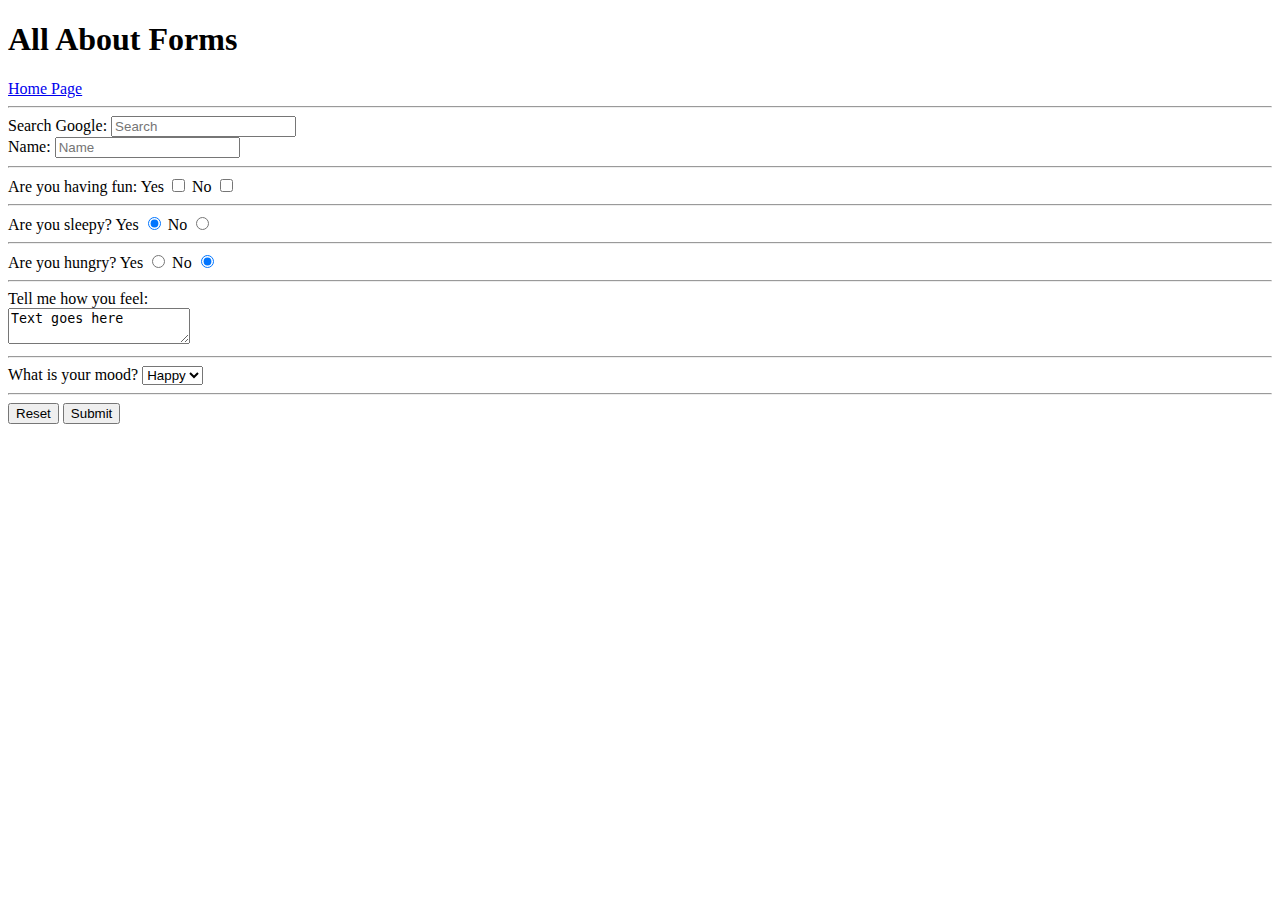
==== form.html @ fb4f17c3 "Initial commit" ====
<!DOCTYPE html>
<html lang="en">
  <head>
    <meta charset="UTF-8" />
    <meta name="viewport" content="width=device-width, initial-scale=1.0" />
    <meta http-equiv="X-UA-Compatible" content="ie=edge" />
    <title>Static Template</title>
  </head>
  <body>
    <h1>All About Forms</h1>
    <a href="index.html">Home Page</a>
    <hr />
    <form action="https://www.google.com/search" method="GET">
      <div>
        <label for="search">Search Google: </label>
        <input id="search" type"text" value="" name="q" placeholder="Search"/>
      </div>
      <div>
        <label for="nameField">Name: </label>
        <input id="nameField" type"text" value="" name="text"
        placeholder="Name"/>
      </div>
      <hr />
      <div>
        <label>Are you having fun: </label>
        <label for="checkboxYes">Yes</label>
        <input id="checkboxYes" type="checkbox" name="checkbox" value="1" />
        <label for="checkboxNo">No</label>
        <input id="checkboxNo" type="checkbox" name="checkbox" value="2" />
      </div>
      <hr />
      <div>
        <label for="radioGroup1">Are you sleepy?</label>
        <label for="radio1">Yes</label>
        <input id="radio1" type="radio" name="group1" checked value="Yes1" />
        <label for="radio2">No</label>
        <input id="radio2" type="radio" name="group1" value="No1" />
        <hr />
        <label for="radioGroup2">Are you hungry?</label>
        <label for="radioGroup1Yes">Yes</label>
        <input id="radioGroup1Yes" type="radio" name="group2" value="Yes2" />
        <label for="radioGroup2No">No</label>
        <input
          id="radioGroup2No"
          type="radio"
          name="group2"
          checked
          value="No2"
        />
      </div>
      <hr />
      <div>
        <div>
          <label for="textarea">Tell me how you feel:</label>
        </div>
        <textarea id="textarea" name="textarea">
Text goes here
        </textarea>
      </div>
      <hr />
      <div>
        <label for="select">What is your mood?</label>
        <select id="select" name="select">
          <option value="sad">Sad</option>
          <option selected value="happy">Happy</option>
          <option value="angry">Angry</option>
          <option value="blah">Blah</option>
        </select>
      </div>
      <hr />
      <button type="reset">Reset</button>
      <button type="submit">Submit</button>
    </form>
  </body>
</html>
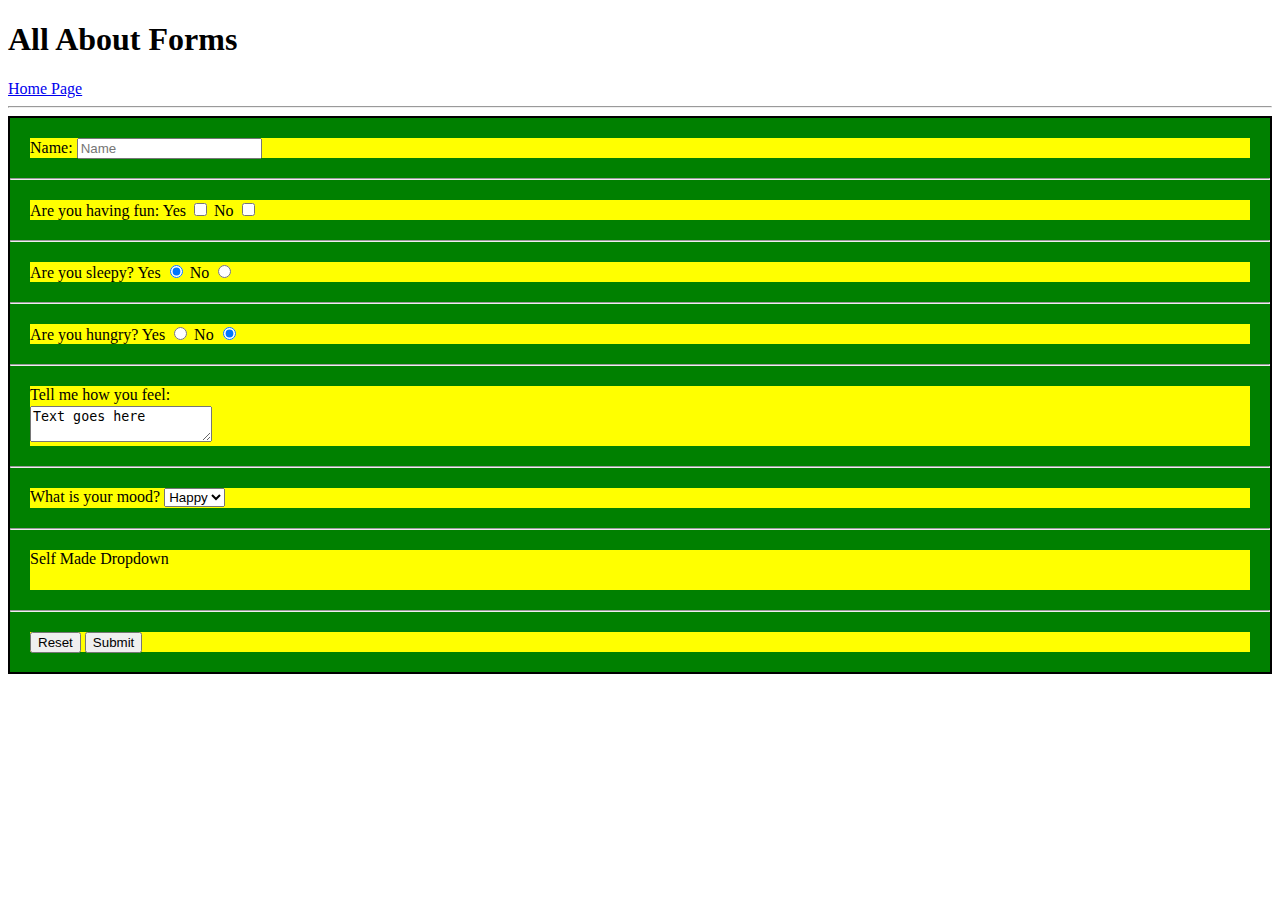
==== commit f3905451: "Latest Changes" ====
--- a/form.html
+++ b/form.html
@@ -4,41 +4,71 @@
     <meta charset="UTF-8" />
     <meta name="viewport" content="width=device-width, initial-scale=1.0" />
     <meta http-equiv="X-UA-Compatible" content="ie=edge" />
+    <link rel="stylesheet" href="styles.css" />
     <title>Static Template</title>
   </head>
   <body>
     <h1>All About Forms</h1>
     <a href="index.html">Home Page</a>
     <hr />
-    <form action="https://www.google.com/search" method="GET">
-      <div>
-        <label for="search">Search Google: </label>
-        <input id="search" type"text" value="" name="q" placeholder="Search"/>
-      </div>
+    <form class="form" action="https://www.google.com/search" method="GET">
       <div>
         <label for="nameField">Name: </label>
-        <input id="nameField" type"text" value="" name="text"
-        placeholder="Name"/>
+        <input id="nameField" type"text" value="" name="text" placeholder="Name"
+        class="input-text"/>
       </div>
       <hr />
-      <div>
+      <div class="fun">
         <label>Are you having fun: </label>
         <label for="checkboxYes">Yes</label>
-        <input id="checkboxYes" type="checkbox" name="checkbox" value="1" />
+        <input
+          class="checkbox"
+          id="checkboxYes"
+          type="checkbox"
+          name="checkbox"
+          value="1"
+        />
         <label for="checkboxNo">No</label>
-        <input id="checkboxNo" type="checkbox" name="checkbox" value="2" />
+        <input
+          class="checkbox"
+          id="checkboxNo"
+          type="checkbox"
+          name="checkbox"
+          value="2"
+        />
       </div>
       <hr />
-      <div>
-        <label for="radioGroup1">Are you sleepy?</label>
+      <div class="sleepy">
+        <label class="radio" for="radioGroup1">Are you sleepy?</label>
         <label for="radio1">Yes</label>
-        <input id="radio1" type="radio" name="group1" checked value="Yes1" />
+        <input
+          class="radio"
+          id="radio1"
+          type="radio"
+          name="group1"
+          checked
+          value="Yes1"
+        />
         <label for="radio2">No</label>
-        <input id="radio2" type="radio" name="group1" value="No1" />
-        <hr />
+        <input
+          class="radio"
+          id="radio2"
+          type="radio"
+          name="group1"
+          value="No1"
+        />
+      </div>
+      <hr />
+      <div class="hungry">
         <label for="radioGroup2">Are you hungry?</label>
         <label for="radioGroup1Yes">Yes</label>
-        <input id="radioGroup1Yes" type="radio" name="group2" value="Yes2" />
+        <input
+          class="radio"
+          id="radioGroup1Yes"
+          type="radio"
+          name="group2"
+          value="Yes2"
+        />
         <label for="radioGroup2No">No</label>
         <input
           id="radioGroup2No"
@@ -46,30 +76,43 @@
           name="group2"
           checked
           value="No2"
+          class="radio"
         />
       </div>
       <hr />
-      <div>
-        <div>
+      <div class="textArea">
+        <div class="textAreaLabel">
           <label for="textarea">Tell me how you feel:</label>
         </div>
-        <textarea id="textarea" name="textarea">
+        <textarea class="textArea" id="textarea" name="textarea">
 Text goes here
         </textarea>
       </div>
       <hr />
       <div>
         <label for="select">What is your mood?</label>
-        <select id="select" name="select">
-          <option value="sad">Sad</option>
-          <option selected value="happy">Happy</option>
-          <option value="angry">Angry</option>
-          <option value="blah">Blah</option>
-        </select>
+          <select id="select" name="select">
+            <div>
+              <option value="sad">Sad</option>
+              <option selected value="happy">Happy</option>
+              <option value="angry">Angry</option>
+              <option value="blah">Blah</option>
+            </div>
+          </select>
+        </div>
       </div>
       <hr />
+      <div class="dropdown">
+          Self Made Dropdown
+          <div class="options">Option 1</div>
+          <div class="options">Option 2</div>
+        </div>
+        <hr/>
+        <div>
       <button type="reset">Reset</button>
       <button type="submit">Submit</button>
+    </div>
     </form>
+    
   </body>
 </html>
--- a/styles.css
+++ b/styles.css
@@ -0,0 +1,54 @@
+form {
+  background-color: green;
+  border: 2px solid;
+}
+
+form div {
+  background-color: yellow;
+  height: 20px;
+  margin: 20px;
+}
+
+form div.textArea {
+  height: 60px;
+}
+
+form div.textAreaLabel {
+  margin: 0px;
+}
+
+form .dropdown {
+  height: 40px;
+}
+
+form .dropdown .options {
+  display: none;
+  margin: 0px;
+  width: 70px;
+}
+
+form .dropdown:hover .options {
+  display: block;
+}
+
+header {
+  border-bottom: 2px solid gray;
+  padding: 15px;
+  margin-bottom: 50px;
+}
+
+.menu {
+  display: inline-block;
+  margin: auto;
+  width: 100%;
+  text-align: center;
+}
+
+.center {
+  padding-top: 20px;
+  margin: auto;
+  width: 50%;
+  border: 3px solid green;
+  padding: 10px;
+  text-align: center;
+}
